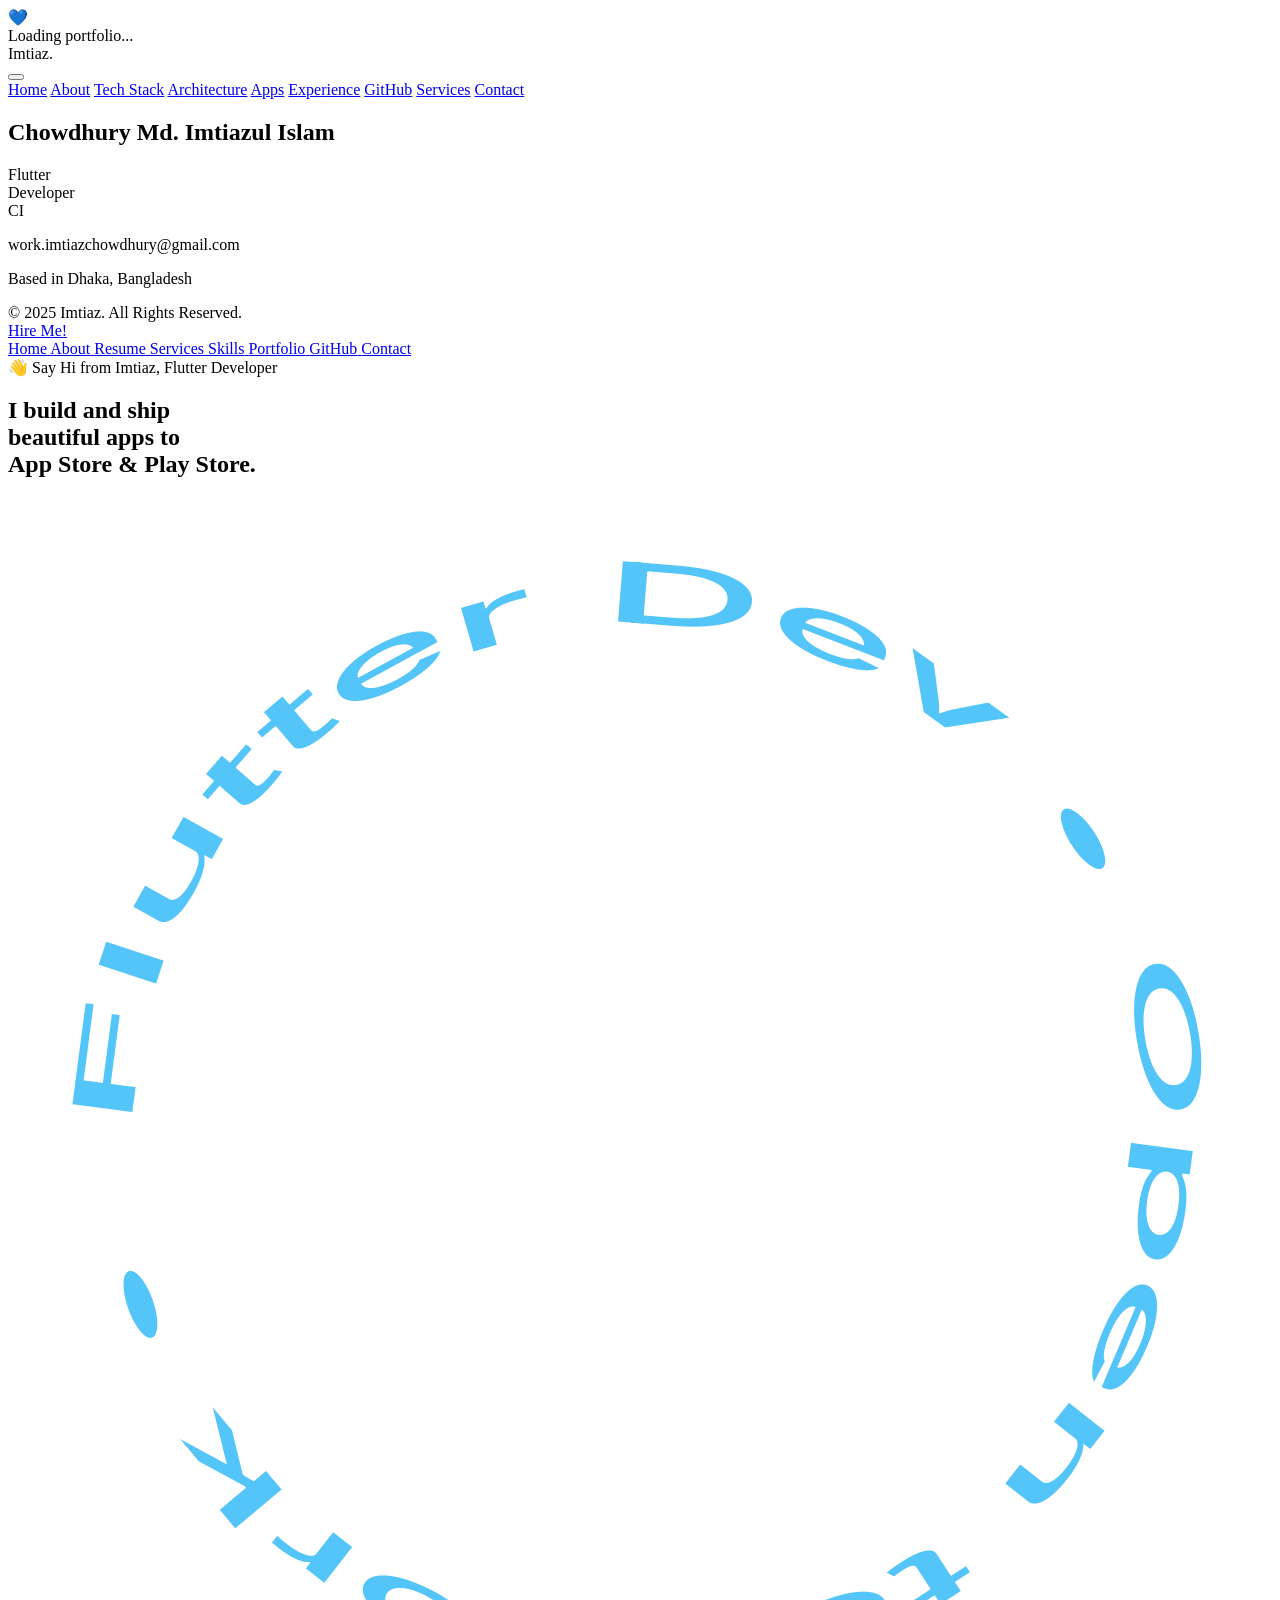
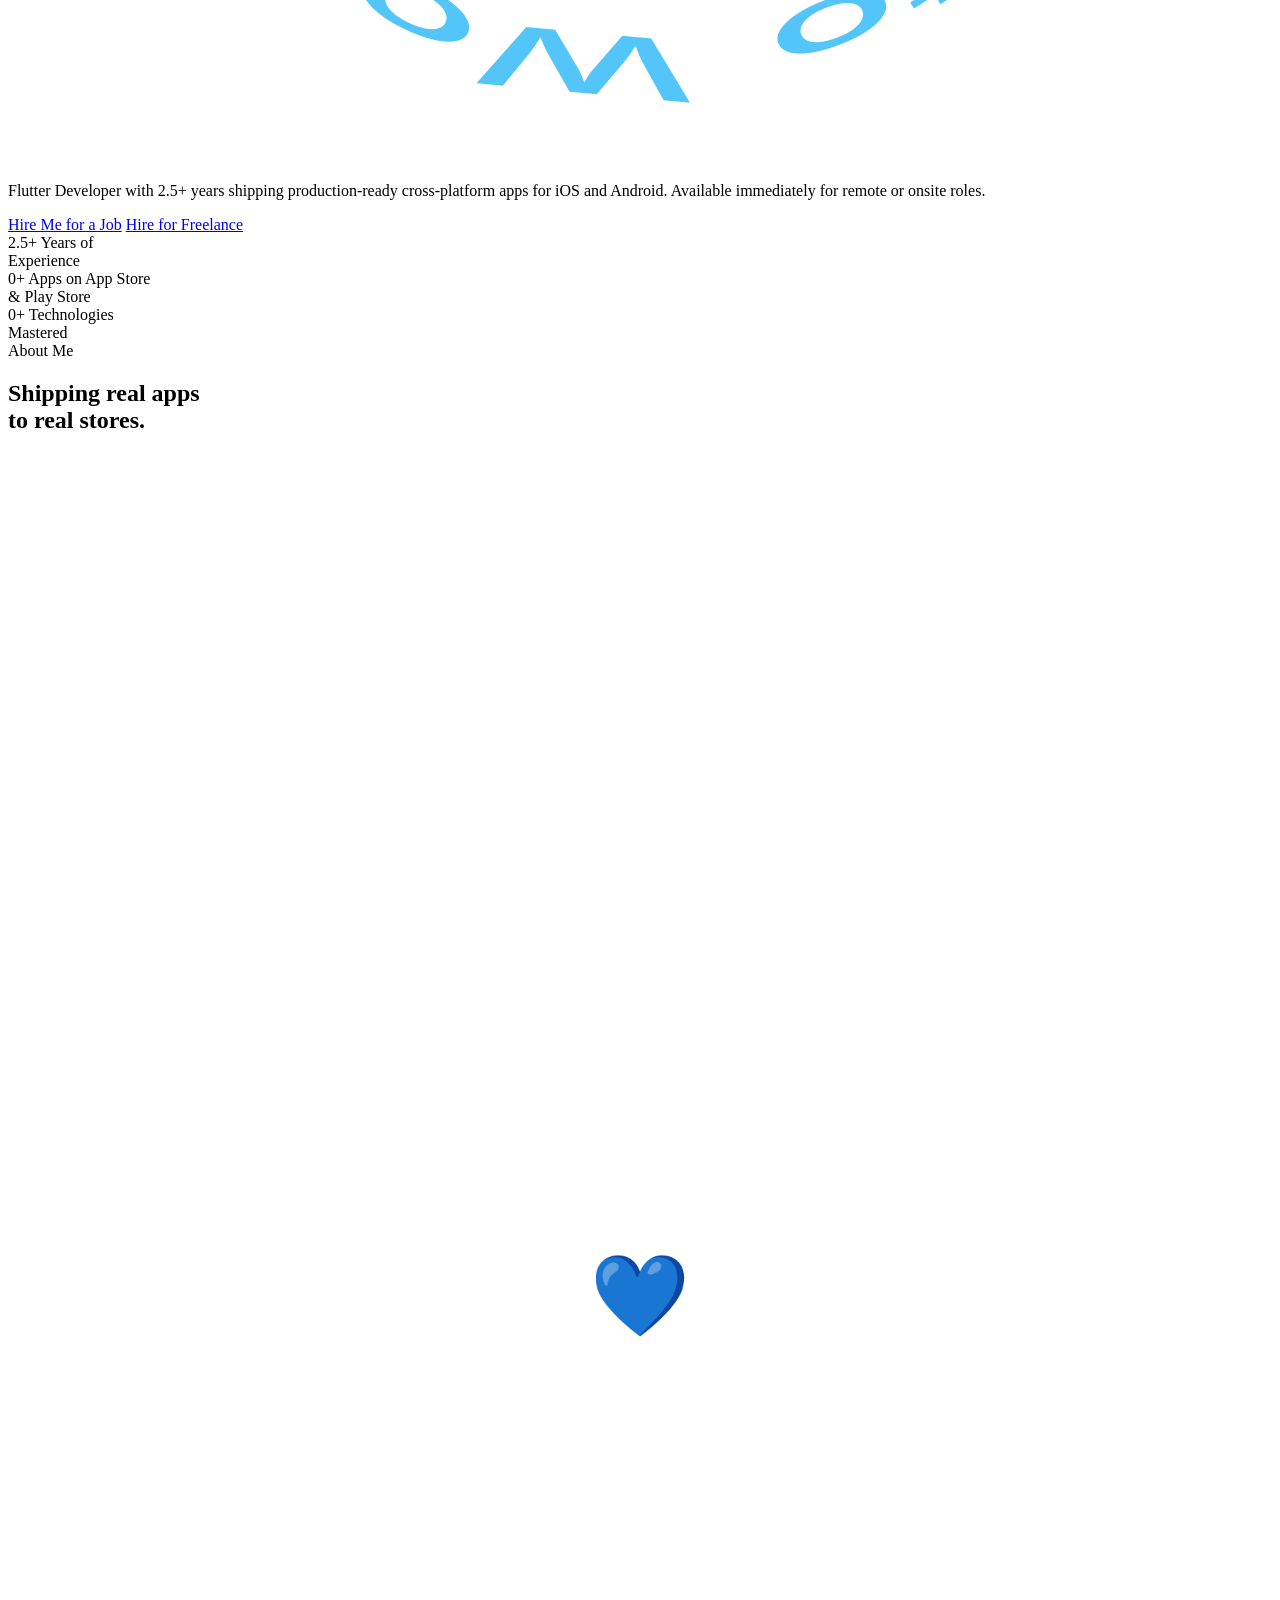
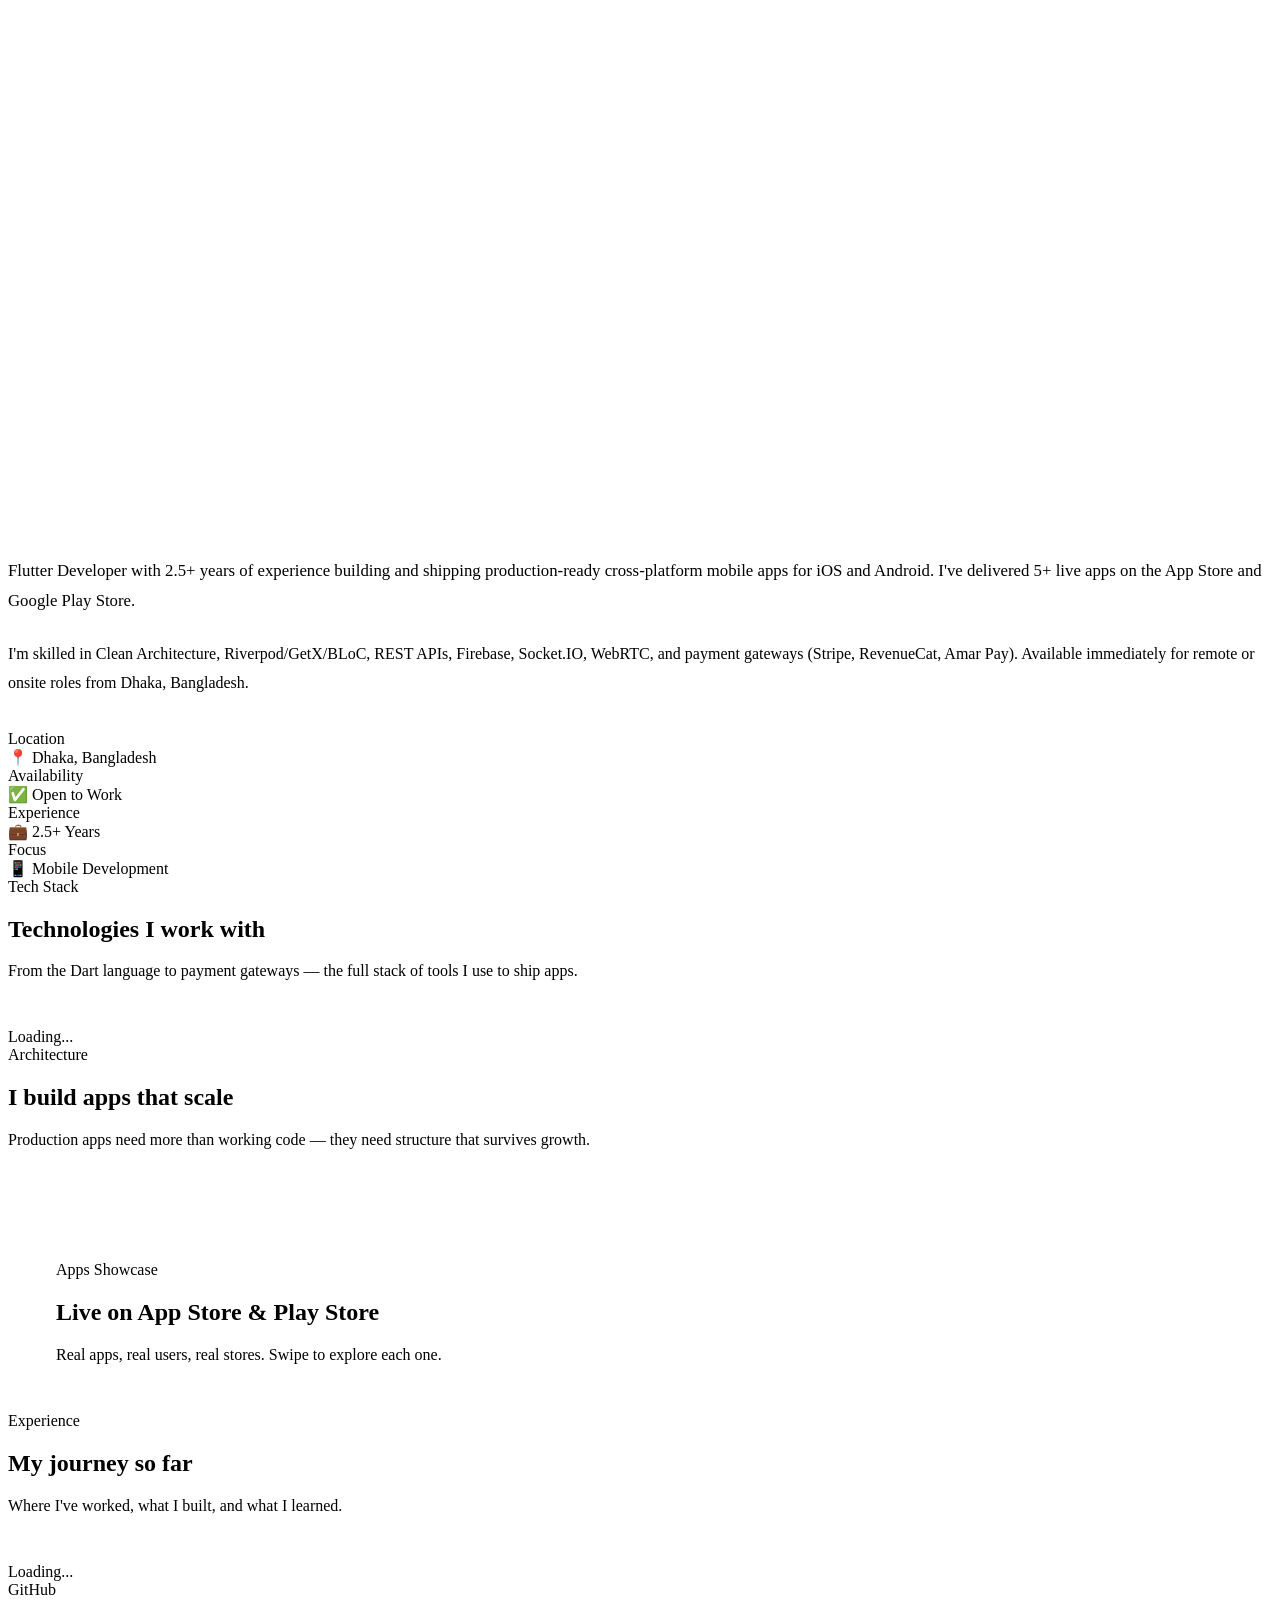
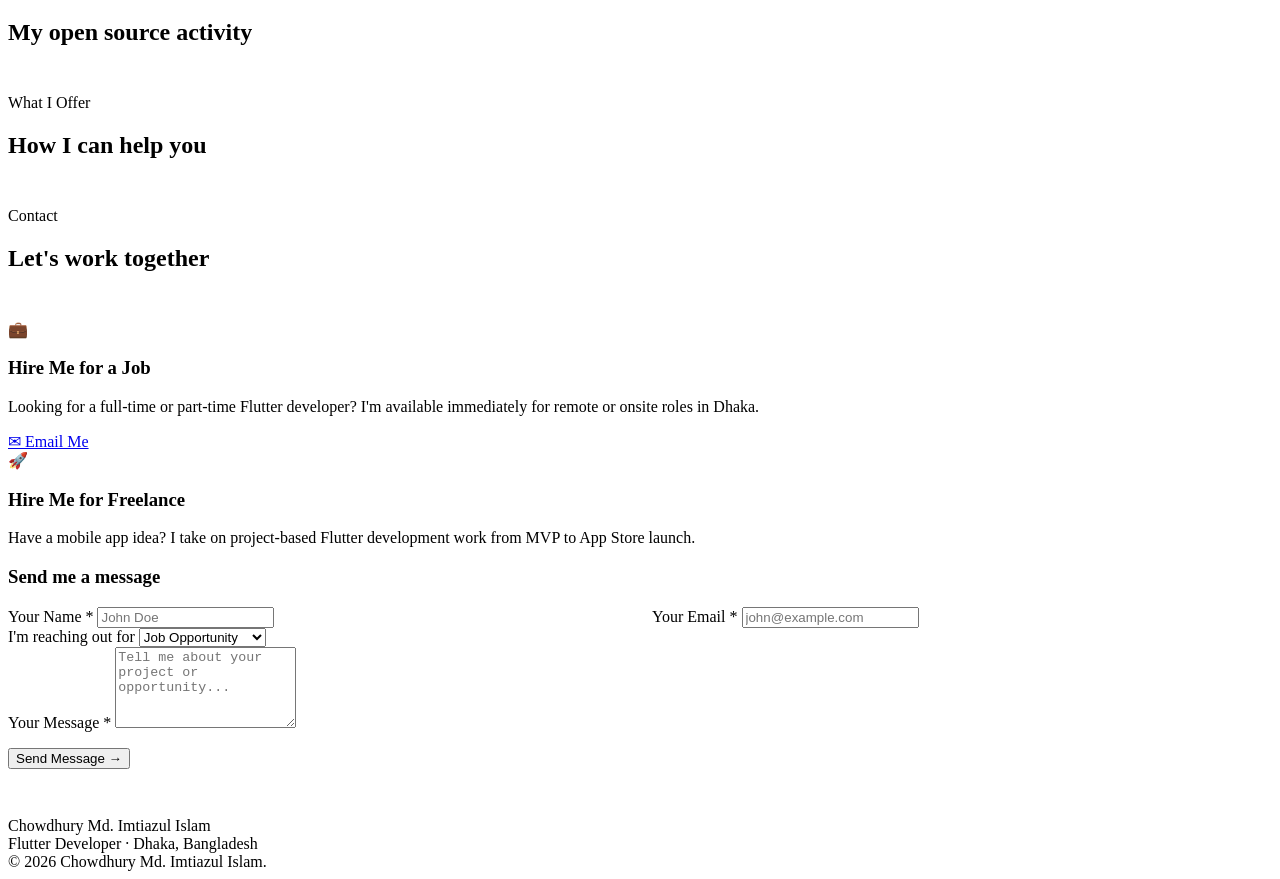
==== frontend/public/index.html @ 46ddad77 "worked on message section" ====
<!DOCTYPE html>
<html lang="en">
<head>
  <meta charset="UTF-8">
  <meta name="viewport" content="width=device-width, initial-scale=1.0">
  <title>Chowdhury Md. Imtiazul Islam — Flutter Developer</title>
  <meta name="description" content="Flutter Developer with 2.5+ years experience. 5+ apps live on App Store & Play Store. Available for remote or onsite roles.">
  <meta name="keywords" content="Flutter Developer, Mobile App Developer, iOS, Android, Dart, Dhaka Bangladesh">

  <!-- Open Graph / Social Preview -->
  <meta property="og:title" content="Chowdhury Md. Imtiazul Islam — Flutter Developer">
  <meta property="og:description" content="Flutter Developer with 2.5+ years shipping live apps to App Store & Play Store.">
  <meta property="og:type" content="website">

  <!-- ─── Google Fonts ─────────────────────────────────────── -->
  <link rel="preconnect" href="https://fonts.googleapis.com">
  <link rel="preconnect" href="https://fonts.gstatic.com" crossorigin>
  <link href="https://fonts.googleapis.com/css2?family=Inter:wght@300;400;500;600;700;900&display=swap" rel="stylesheet">

  <!-- ─── Phosphor Icons — clean minimal icon set ──────────── -->
  <link rel="stylesheet" href="https://unpkg.com/@phosphor-icons/web@2.1.1/src/regular/style.css">

  <!-- ─── Swiper.js (App Showcase slider) ─────────────────── -->
  <link rel="stylesheet" href="https://cdn.jsdelivr.net/npm/swiper@11/swiper-bundle.min.css">

  <!-- ─── Main CSS ──────────────────────────────────────────── -->
  <link rel="stylesheet" href="/assets/css/main.css">

  <!-- Favicon (Flutter blue diamond) -->
  <link rel="icon" href="data:image/svg+xml,<svg xmlns='http://www.w3.org/2000/svg' viewBox='0 0 100 100'><text y='.9em' font-size='90'>💙</text></svg>">
</head>
<body>

<!-- ═══════════════════════════════════════════════════════════
     PAGE LOADER
     Shows while JavaScript loads and API calls are in flight.
     Hidden by main.js once everything is ready.
═══════════════════════════════════════════════════════════ -->
<div id="page-loader" class="page-loader">
  <div class="loader-flutter">
    <div class="loader-icon">💙</div>
    <div class="loader-text">Loading portfolio...</div>
  </div>
</div>

<!-- ═══════════════════════════════════════════════════════════
     MOBILE TOP NAVIGATION BAR (< 1024px)
     Hidden on desktop — sidebar takes over at >= 1024px
═══════════════════════════════════════════════════════════ -->
<nav class="mobile-nav">
  <div class="mobile-nav-logo">Imtiaz<span>.</span></div>
  <button class="hamburger" id="hamburger" aria-label="Toggle menu">
    <span></span>
    <span></span>
    <span></span>
  </button>
</nav>

<!-- Mobile fullscreen dropdown menu -->
<div class="mobile-menu" id="mobile-menu">
  <a href="#hero">Home</a>
  <a href="#about">About</a>
  <a href="#tech-stack">Tech Stack</a>
  <a href="#architecture">Architecture</a>
  <a href="#apps-showcase">Apps</a>
  <a href="#experience">Experience</a>
  <a href="#github-stats">GitHub</a>
  <a href="#services">Services</a>
  <a href="#contact">Contact</a>
</div>

<!-- ═══════════════════════════════════════════════════════════
     PORTFOLIO LAYOUT WRAPPER
     Desktop: sidebar (fixed) + main content (scrollable)
═══════════════════════════════════════════════════════════ -->
<div class="portfolio-layout">

  <!-- ──────────────────────────────────────────────────────────
       FIXED LEFT SIDEBAR (desktop >= 1024px)
  ─────────────────────────────────────────────────────────── -->
  <!-- ── LEFT SIDEBAR: Drake exact layout ────────────────────────
       Photo → Name+Designation row → email/location → copyright
       → social icons (50px circles) → full-width Hire Me button -->
  <div class="sidebar-wrapper">

    <!-- Gear icon — absolute to wrapper, top-left corner of card -->
    <span class="sidebar-corner-icon" aria-hidden="true">
      <i class="ph ph-gear"></i>
    </span>

    <div class="sidebar-border">
    <aside class="sidebar">

      <!-- Name left, title right — same row (reference: header is FIRST, above photo) -->
      <div class="sidebar-header">
        <h2 class="sidebar-name" id="sidebar-name">Chowdhury Md. Imtiazul Islam</h2>
        <div class="sidebar-designation" id="sidebar-designation">Flutter<br>Developer</div>
      </div>

      <!-- Profile photo — below the name, matches reference order -->
      <img
        id="sidebar-photo"
        class="sidebar-avatar"
        src="/assets/images/profile/placeholder.jpg"
        alt="Chowdhury Md. Imtiazul Islam"
        onerror="this.style.display='none'; this.nextElementSibling.style.display='flex';"
      >
      <div class="sidebar-avatar-placeholder" style="display:none">CI</div>

      <!-- Address / contact info -->
      <div class="sidebar-address">
        <p id="sidebar-email">work.imtiazchowdhury@gmail.com</p>
        <p id="sidebar-location">Based in Dhaka, Bangladesh</p>
      </div>

      <!-- Copyright -->
      <div class="sidebar-copy" id="sidebar-copy">© 2025 Imtiaz. All Rights Reserved.</div>

      <!-- Social icons — single non-wrapping row -->
      <div class="sidebar-social">
        <a data-social="github" href="#" target="_blank" rel="noopener" aria-label="GitHub" style="display:none">
          <i class="ph ph-github-logo"></i>
        </a>
        <a data-social="linkedin" href="#" target="_blank" rel="noopener" aria-label="LinkedIn" style="display:none">
          <i class="ph ph-linkedin-logo"></i>
        </a>
        <a data-social="twitter" href="#" target="_blank" rel="noopener" aria-label="Twitter" style="display:none">
          <i class="ph ph-twitter-logo"></i>
        </a>
        <a data-social="instagram" href="#" target="_blank" rel="noopener" aria-label="Instagram" style="display:none">
          <i class="ph ph-instagram-logo"></i>
        </a>
      </div>

      <!-- Hire Me button with envelope icon -->
      <a href="#contact" class="sidebar-hire-btn sidebar-hire-btn--hidden" id="sidebar-hire-btn">
        <i class="ph ph-envelope"></i> <span id="sidebar-hire-btn-label">Hire Me!</span>
      </a>

    </aside>
    </div>
  </div>

  <!-- ── RIGHT-SIDE ICON NAVIGATION — Drake style ──────────────
       Fixed vertical pill card on the right, icon-only links
       with tooltip labels appearing on the LEFT on hover.      -->
  <nav class="right-menu" id="right-menu">
    <a href="#hero" class="active">
      <i class="ph ph-house"></i>
      <span class="menu-label">Home</span>
    </a>
    <a href="#about">
      <i class="ph ph-user"></i>
      <span class="menu-label">About</span>
    </a>
    <a href="#experience">
      <i class="ph ph-file-text"></i>
      <span class="menu-label">Resume</span>
    </a>
    <a href="#services">
      <i class="ph ph-gear"></i>
      <span class="menu-label">Services</span>
    </a>
    <a href="#tech-stack">
      <i class="ph ph-code"></i>
      <span class="menu-label">Skills</span>
    </a>
    <a href="#apps-showcase-wrapper">
      <i class="ph ph-briefcase"></i>
      <span class="menu-label">Portfolio</span>
    </a>
    <a href="#github-stats">
      <i class="ph ph-github-logo"></i>
      <span class="menu-label">GitHub</span>
    </a>
    <a href="#contact">
      <i class="ph ph-envelope-simple"></i>
      <span class="menu-label">Contact</span>
    </a>
  </nav>

  <!-- ──────────────────────────────────────────────────────────
       MAIN SCROLLABLE CONTENT
  ─────────────────────────────────────────────────────────── -->
  <main class="main-content">

    <!-- ════════════════════════════════════════════════════════
         SECTION 1 — HERO  (Drake exact layout)
         Layout: [subtitle pill] → [h1 + rotating badge row]
                 → [p bio] → [cta buttons] → [facts/stats]
    ════════════════════════════════════════════════════════ -->
    <section id="hero">

      <div class="hero-content">

        <!-- Subtitle pill — Drake style bordered pill above heading -->
        <div class="subtitle scroll-animation" data-animation="fade_from_bottom">
          <span>👋</span> <span id="hero-subtitle-text">Say Hi from Imtiaz, <span id="hero-subtitle-title">Flutter Developer</span></span>
        </div>

        <!-- Heading + rotating badge side by side (Drake layout) -->
        <div class="hero-top-row scroll-animation" data-animation="fade_from_bottom">
          <div class="hero-text-block">
            <!-- h1: 78px, font-weight 300, line-height 90px -->
            <h1 class="hero-title" id="hero-title">
              I build and ship<br>
              beautiful apps to<br>
              <span class="highlight">App Store</span> &amp;
              <span class="highlight">Play Store.</span>
            </h1>
          </div>

          <!-- Rotating badge — 175×175px circle, rotates, links to portfolio -->
          <a href="#apps-showcase" class="rotating-badge" aria-label="View my apps">
            <svg viewBox="0 0 175 175" xmlns="http://www.w3.org/2000/svg">
              <defs>
                <path id="badge-circle"
                  d="M 87.5,87.5 m -70,0 a 70,70 0 1,1 140,0 a 70,70 0 1,1 -140,0"/>
              </defs>
              <text font-size="11.5" font-family="Inter, sans-serif"
                    fill="#54c5f8" font-weight="500"
                    textLength="432" lengthAdjust="spacingAndGlyphs">
                <textPath href="#badge-circle" id="rotating-badge-text">Flutter Dev • Open to Work •&#160;</textPath>
              </text>
            </svg>
            <span class="rotating-badge-icon">
              <i class="ph ph-arrow-down"></i>
            </span>
          </a>
        </div>

        <!-- Short bio below heading -->
        <p class="hero-bio scroll-animation" data-animation="fade_from_bottom" id="hero-short-bio">
          Flutter Developer with 2.5+ years shipping production-ready
          cross-platform apps for iOS and Android. Available immediately
          for remote or onsite roles.
        </p>

        <!-- CTA buttons: pill-shaped, uppercase, 2px border -->
        <div class="hero-cta scroll-animation" data-animation="fade_from_bottom" id="hero-cta-row">
          <a href="#contact" class="btn" id="hero-cta-job">Hire Me for a Job</a>
          <a href="#contact" class="btn btn-outline" id="hero-cta-freelance">Hire for Freelance</a>
        </div>

        <!-- Facts / stats: 72px numbers, 100px gap, margin-top 55px -->
        <div class="hero-stats scroll-animation" data-animation="fade_from_bottom">
          <div>
            <span class="hero-stat-value" id="stat-years-value" data-count="2" data-suffix="+" data-decimal="true">2.5+</span>
            <span class="hero-stat-label" id="stat-years-label">Years of<br>Experience</span>
          </div>
          <div>
            <span class="hero-stat-value" id="stat-apps-value" data-count="5" data-suffix="+">0+</span>
            <span class="hero-stat-label" id="stat-apps-label">Apps on App Store<br>&amp; Play Store</span>
          </div>
          <div>
            <span class="hero-stat-value" id="stat-tech-value" data-count="10" data-suffix="+">0+</span>
            <span class="hero-stat-label" id="stat-tech-label">Technologies<br>Mastered</span>
          </div>
        </div>

      </div>

    </section>

    <!-- ════════════════════════════════════════════════════════
         SECTION 2 — ABOUT
    ════════════════════════════════════════════════════════ -->
    <section id="about">
      <div class="section-label scroll-animation" data-animation="fade_from_bottom">About Me</div>
      <h2 class="section-title scroll-animation" data-animation="fade_from_bottom" id="about-title">Shipping real apps<br>to real stores.</h2>

      <div class="about-layout">
        <!-- Left column: profile photo -->
        <div class="about-photo-wrapper scroll-animation" data-animation="fade_from_left">
          <!-- Replace src with your real photo path -->
          <img
            id="about-photo"
            class="about-photo"
            src="/assets/images/profile/placeholder.jpg"
            alt="Chowdhury Md. Imtiazul Islam"
            onerror="this.style.display='none'; this.nextElementSibling.style.display='flex';"
          >
          <!-- Fallback gradient block shown when no photo -->
          <div style="display:none;width:100%;aspect-ratio:3/4;border-radius:24px;background:linear-gradient(135deg,var(--color-primary-glow),var(--color-bg-4));align-items:center;justify-content:center;font-size:80px;">💙</div>
        </div>

        <!-- Right column: story text + info cards -->
        <div class="scroll-animation" data-animation="fade_from_right">
          <p id="about-bio" style="color:var(--color-text);line-height:1.8;margin-bottom:1.5rem;font-size:1.05rem">
            Flutter Developer with 2.5+ years of experience building and shipping production-ready
            cross-platform mobile apps for iOS and Android. I've delivered 5+ live apps on the
            App Store and Google Play Store.
          </p>
          <p id="about-paragraph2" style="color:var(--color-text-muted);line-height:1.8;margin-bottom:2rem">
            I'm skilled in Clean Architecture, Riverpod/GetX/BLoC, REST APIs, Firebase,
            Socket.IO, WebRTC, and payment gateways (Stripe, RevenueCat, Amar Pay).
            Available immediately for remote or onsite roles from Dhaka, Bangladesh.
          </p>

          <a id="cv-download-btn-1" href="#" download class="btn btn-primary" style="margin-bottom:2rem;display:none">
            📄 Download CV
          </a>

          <!-- Info cards grid -->
          <div class="about-info-cards scroll-animation" data-animation="fade_from_bottom">
            <div class="about-info-card">
              <div class="about-info-label">Location</div>
              <div class="about-info-value" id="about-location">📍 Dhaka, Bangladesh</div>
            </div>
            <div class="about-info-card">
              <div class="about-info-label">Availability</div>
              <div class="about-info-value" id="about-availability">✅ Open to Work</div>
            </div>
            <div class="about-info-card">
              <div class="about-info-label">Experience</div>
              <div class="about-info-value" id="about-experience">💼 2.5+ Years</div>
            </div>
            <div class="about-info-card">
              <div class="about-info-label">Focus</div>
              <div class="about-info-value" id="about-focus">📱 Mobile Development</div>
            </div>
          </div>
        </div>
      </div>
    </section>

    <!-- ════════════════════════════════════════════════════════
         SECTION 3 — TECH STACK
    ════════════════════════════════════════════════════════ -->
    <section id="tech-stack">
      <div class="section-label scroll-animation" data-animation="fade_from_bottom">Tech Stack</div>
      <h2 class="section-title scroll-animation" data-animation="fade_from_bottom">Technologies I work with</h2>
      <p class="section-subtitle scroll-animation" data-animation="fade_from_bottom">
        From the Dart language to payment gateways — the full stack of tools I use to ship apps.
      </p>
      <div id="tech-stack-content" style="margin-top:3rem">
        <div style="color:var(--color-text-muted)">Loading...</div>
      </div>
    </section>

    <!-- ════════════════════════════════════════════════════════
         SECTION 4 — ARCHITECTURE EXPERTISE
    ════════════════════════════════════════════════════════ -->
    <section id="architecture">
      <div class="section-label scroll-animation" data-animation="fade_from_bottom">Architecture</div>
      <h2 class="section-title scroll-animation" data-animation="fade_from_bottom">I build apps that scale</h2>
      <p class="section-subtitle scroll-animation" data-animation="fade_from_bottom">
        Production apps need more than working code — they need structure that survives growth.
      </p>
      <div id="architecture-grid" class="scroll-animation" data-animation="fade_from_bottom" style="margin-top:3rem"></div>
    </section>

    <!-- ════════════════════════════════════════════════════════
         SECTION 5 — APPS SHOWCASE
    ════════════════════════════════════════════════════════ -->
    <section id="apps-showcase-wrapper">
      <div style="padding:4rem 3rem 2rem">
        <div class="section-label scroll-animation" data-animation="fade_from_bottom">Apps Showcase</div>
        <h2 class="section-title scroll-animation" data-animation="fade_from_bottom">Live on App Store & Play Store</h2>
        <p class="section-subtitle scroll-animation" data-animation="fade_from_bottom">
          Real apps, real users, real stores. Swipe to explore each one.
        </p>
      </div>
      <div id="apps-showcase" class="scroll-animation" data-animation="fade_from_bottom"></div>
    </section>

    <!-- ════════════════════════════════════════════════════════
         SECTION 6 — EXPERIENCE TIMELINE
    ════════════════════════════════════════════════════════ -->
    <section id="experience">
      <div class="section-label scroll-animation" data-animation="fade_from_bottom">Experience</div>
      <h2 class="section-title scroll-animation" data-animation="fade_from_bottom">My journey so far</h2>
      <p class="section-subtitle scroll-animation" data-animation="fade_from_bottom">
        Where I've worked, what I built, and what I learned.
      </p>
      <div class="timeline" id="experience-timeline" style="margin-top:3rem" class="scroll-animation" data-animation="fade_from_bottom">
        <div style="color:var(--color-text-muted)">Loading...</div>
      </div>
    </section>

    <!-- ════════════════════════════════════════════════════════
         SECTION 7 — GITHUB STATS
    ════════════════════════════════════════════════════════ -->
    <section id="github-stats">
      <div class="section-label scroll-animation" data-animation="fade_from_bottom">GitHub</div>
      <h2 class="section-title scroll-animation" data-animation="fade_from_bottom">My open source activity</h2>
      <div id="github-content" style="margin-top:3rem" class="scroll-animation" data-animation="fade_from_bottom"></div>
    </section>

    <!-- ════════════════════════════════════════════════════════
         SECTION 8 — WHAT I OFFER (Services)
    ════════════════════════════════════════════════════════ -->
    <section id="services">
      <div class="section-label scroll-animation" data-animation="fade_from_bottom">What I Offer</div>
      <h2 class="section-title scroll-animation" data-animation="fade_from_bottom">How I can help you</h2>
      <div id="services-grid" class="services-grid scroll-animation" data-animation="fade_from_bottom" style="margin-top:3rem"></div>
    </section>

    <!-- ════════════════════════════════════════════════════════
         SECTION 9 — CONTACT
    ════════════════════════════════════════════════════════ -->
    <section id="contact">
      <div class="section-label scroll-animation" data-animation="fade_from_bottom">Contact</div>
      <h2 class="section-title scroll-animation" data-animation="fade_from_bottom">Let's work together</h2>

      <!-- Status banner — shown by JS when status is set -->
      <div id="status-banner" class="status-banner" style="display:none">
        <i id="status-banner-icon" class="ph"></i>
        <span id="status-banner-text"></span>
      </div>

      <!-- Two contact intent cards -->
      <div class="contact-layout scroll-animation" data-animation="fade_from_bottom" id="contact-cards-row" style="margin-top:3rem">
        <div class="contact-card" id="contact-card-job">
          <div class="contact-card-icon">💼</div>
          <h3 class="contact-card-title">Hire Me for a Job</h3>
          <p class="contact-card-desc">
            Looking for a full-time or part-time Flutter developer?
            I'm available immediately for remote or onsite roles in Dhaka.
          </p>
          <a href="mailto:work.imtiazchowdhury@gmail.com" class="btn btn-primary btn-block">
            ✉ Email Me
          </a>
        </div>

        <div class="contact-card" id="contact-card-freelance">
          <div class="contact-card-icon">🚀</div>
          <h3 class="contact-card-title">Hire Me for Freelance</h3>
          <p class="contact-card-desc">
            Have a mobile app idea? I take on project-based Flutter development work
            from MVP to App Store launch.
          </p>
          <a data-social="whatsapp" href="#" target="_blank" rel="noopener" class="btn btn-outline btn-block" style="display:none">
            💬 WhatsApp Me
          </a>
        </div>
      </div>

      <!-- Contact form -->
      <div class="contact-form-wrapper scroll-animation" data-animation="fade_from_bottom">
        <h3 class="contact-form-title">Send me a message</h3>
        <form id="contact-form" novalidate>
          <div style="display:grid;grid-template-columns:1fr 1fr;gap:1.5rem">
            <div class="form-group">
              <label class="form-label" for="contact-name">Your Name *</label>
              <input class="form-control" id="contact-name" name="name" type="text" placeholder="John Doe" required>
            </div>
            <div class="form-group">
              <label class="form-label" for="contact-email">Your Email *</label>
              <input class="form-control" id="contact-email" name="email" type="email" placeholder="john@example.com" required>
            </div>
          </div>
          <div class="form-group">
            <label class="form-label" for="contact-type">I'm reaching out for</label>
            <select class="form-control" id="contact-type" name="type">
              <option value="Job Opportunity">Job Opportunity</option>
              <option value="Freelance">Freelance Project</option>
              <option value="Other">Other</option>
            </select>
          </div>
          <div class="form-group">
            <label class="form-label" for="contact-message">Your Message *</label>
            <textarea class="form-control" id="contact-message" name="content" rows="5" placeholder="Tell me about your project or opportunity..." required></textarea>
          </div>
          <button type="submit" class="btn btn-primary btn-lg btn-block" style="margin-top:1rem">
            Send Message →
          </button>
          <!-- Filled dynamically by contact.js based on availability -->
          <div id="contact-success" class="form-success-msg"></div>
        </form>
      </div>

      <!-- Download CV -->
      <div class="scroll-animation" data-animation="fade_from_bottom" style="text-align:center;margin-top:3rem">
        <a id="cv-download-btn-2" href="#" download class="btn btn-outline btn-lg" style="display:none">
          📄 Download My CV
        </a>
      </div>
    </section>

    <!-- ════════════════════════════════════════════════════════
         FOOTER
    ════════════════════════════════════════════════════════ -->
    <footer>
      <div class="footer-name scroll-animation" data-animation="fade_from_bottom">Chowdhury Md. Imtiazul Islam</div>
      <div class="footer-tagline scroll-animation" data-animation="fade_from_bottom" id="footer-tagline">Flutter Developer · Dhaka, Bangladesh</div>

      <div class="footer-social scroll-animation" data-animation="fade_from_bottom">
        <a data-social="github" href="#" target="_blank" rel="noopener" aria-label="GitHub" style="display:none">GH</a>
        <a data-social="linkedin" href="#" target="_blank" rel="noopener" aria-label="LinkedIn" style="display:none">LI</a>
        <a data-social="twitter" href="#" target="_blank" rel="noopener" aria-label="Twitter" style="display:none">TW</a>
        <a data-social="instagram" href="#" target="_blank" rel="noopener" aria-label="Instagram" style="display:none">IG</a>
      </div>

      <div class="footer-copy" id="footer-copy">
        © <span id="footer-year"></span> Chowdhury Md. Imtiazul Islam.
      </div>
      <div class="footer-built-with" id="footer-built-with" style="display:none"></div>
    </footer>

  </main><!-- end .main-content -->
</div><!-- end .portfolio-layout -->

<!-- ═══════════════════════════════════════════════════════════
     SCRIPTS — loaded at end of body for best page load performance
═══════════════════════════════════════════════════════════ -->

<!-- Swiper.js for the App Showcase slider -->
<script src="https://cdn.jsdelivr.net/npm/swiper@11/swiper-bundle.min.js"></script>


<!-- ─── Core utilities (must load before page scripts) ─── -->
<script src="/assets/js/core/api.js"></script>
<script src="/assets/js/core/store.js"></script>
<script src="/assets/js/core/utils.js?v=5"></script>
<script src="/assets/js/core/auth.js"></script>
<script src="/assets/js/core/validator.js"></script>

<!-- ─── Reusable components ──────────────────────────────── -->
<script src="/assets/js/components/ScrollAnimations.js"></script>
<script src="/assets/js/components/Toast.js"></script>
<script src="/assets/js/components/Sidebar.js"></script>
<script src="/assets/js/components/Navbar.js"></script>
<script src="/assets/js/components/SkillBar.js"></script>
<script src="/assets/js/components/PhoneMockup.js"></script>
<script src="/assets/js/components/AppShowcase.js"></script>

<!-- ─── Portfolio section scripts ────────────────────────── -->
<script src="/assets/js/pages/portfolio/hero.js?v=5"></script>
<script src="/assets/js/pages/portfolio/about.js?v=5"></script>
<script src="/assets/js/pages/portfolio/techstack.js"></script>
<script src="/assets/js/pages/portfolio/architecture.js"></script>
<script src="/assets/js/pages/portfolio/apps.js"></script>
<script src="/assets/js/pages/portfolio/experience.js"></script>
<script src="/assets/js/pages/portfolio/github.js"></script>
<script src="/assets/js/pages/portfolio/services.js"></script>
<script src="/assets/js/pages/portfolio/contact.js"></script>

<!-- ─── Main orchestrator — must be last ────────────────── -->
<script src="/assets/js/main.js"></script>

<script>
  // Set current year in footer
  document.getElementById('footer-year').textContent = new Date().getFullYear();
</script>

</body>
</html>
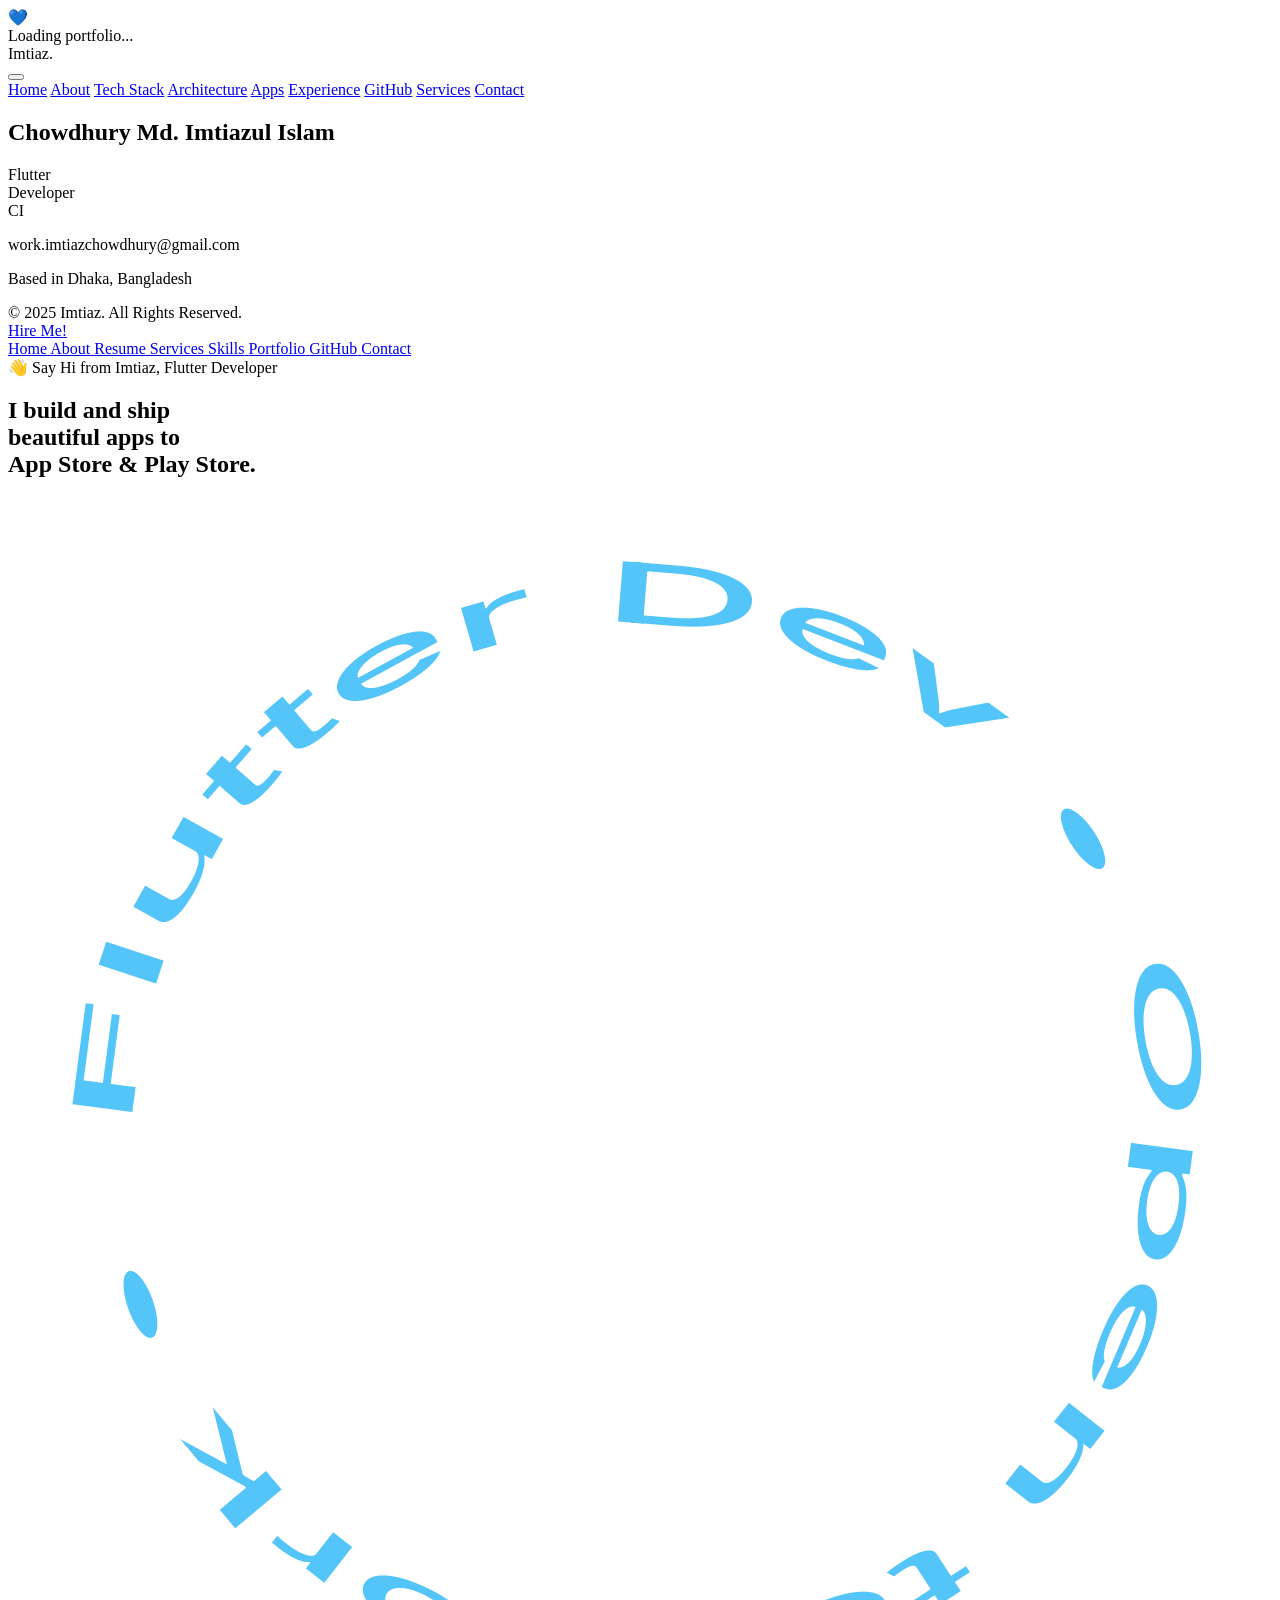
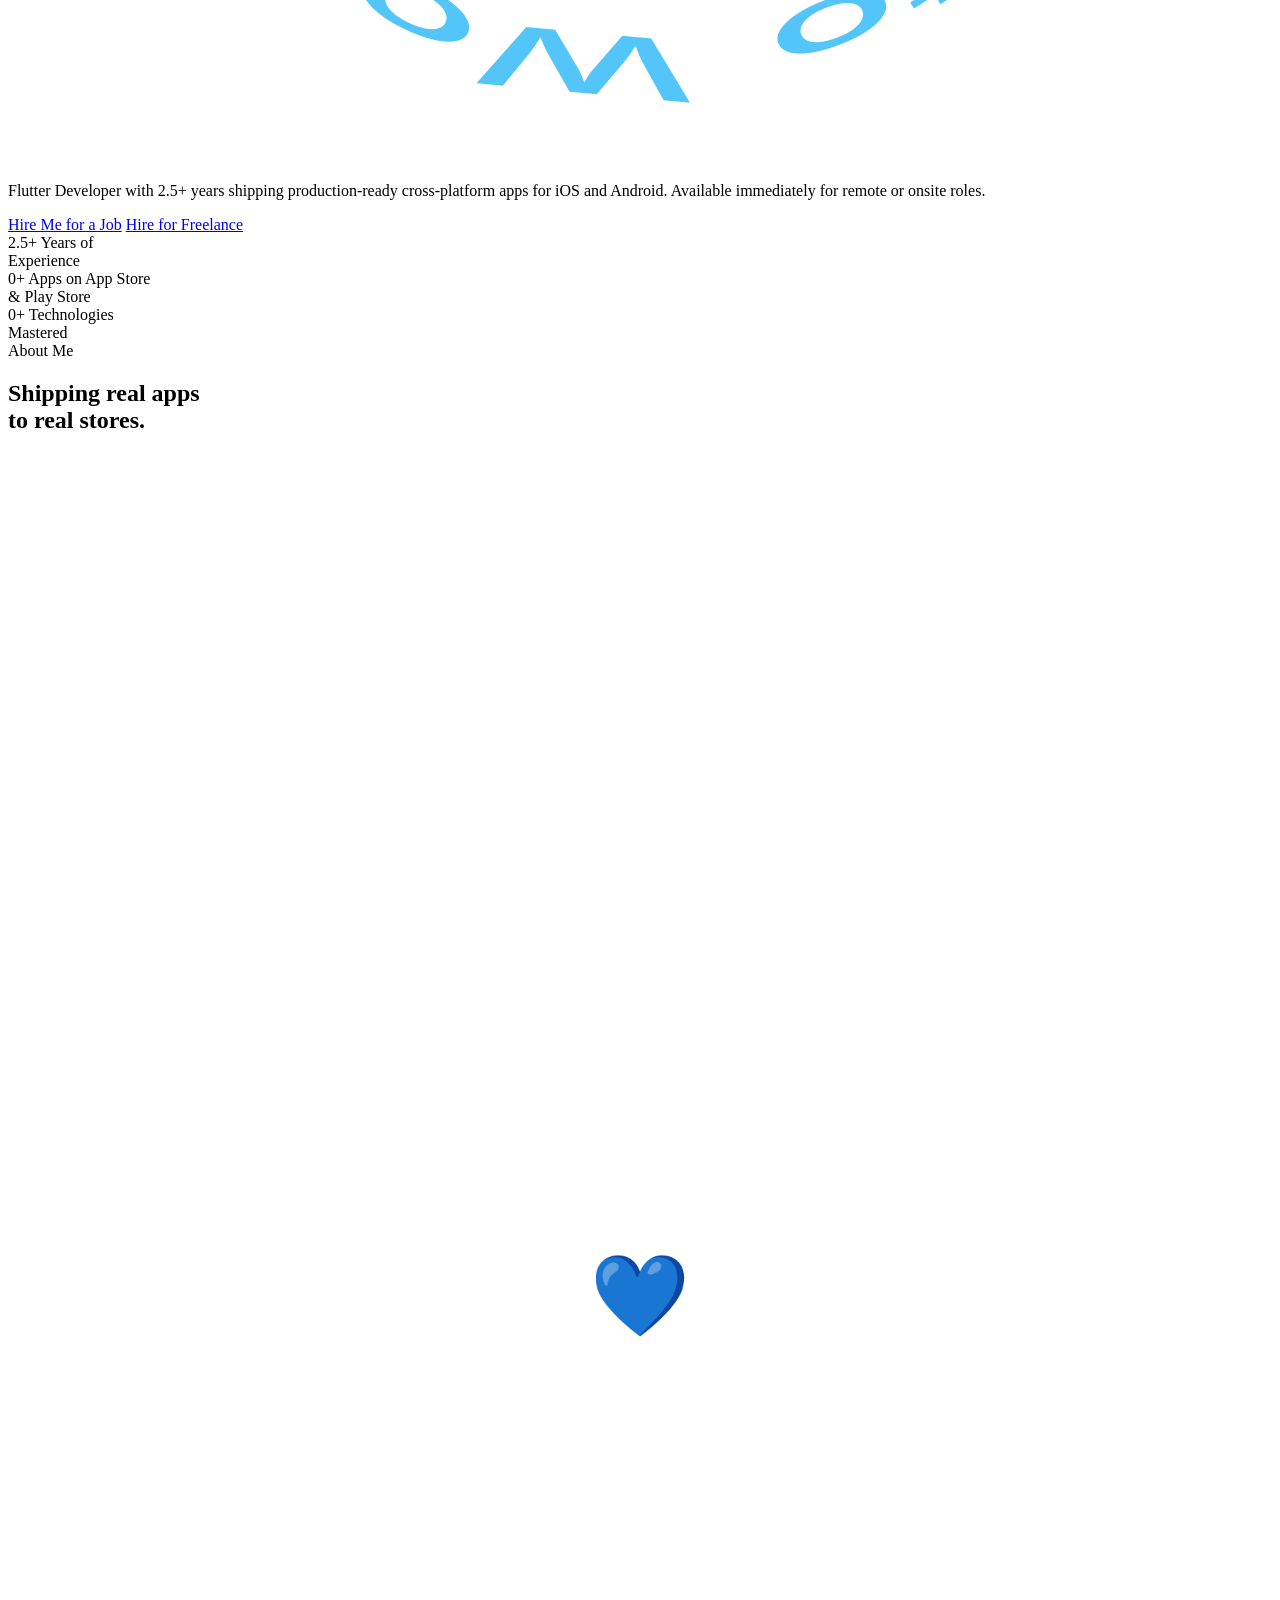
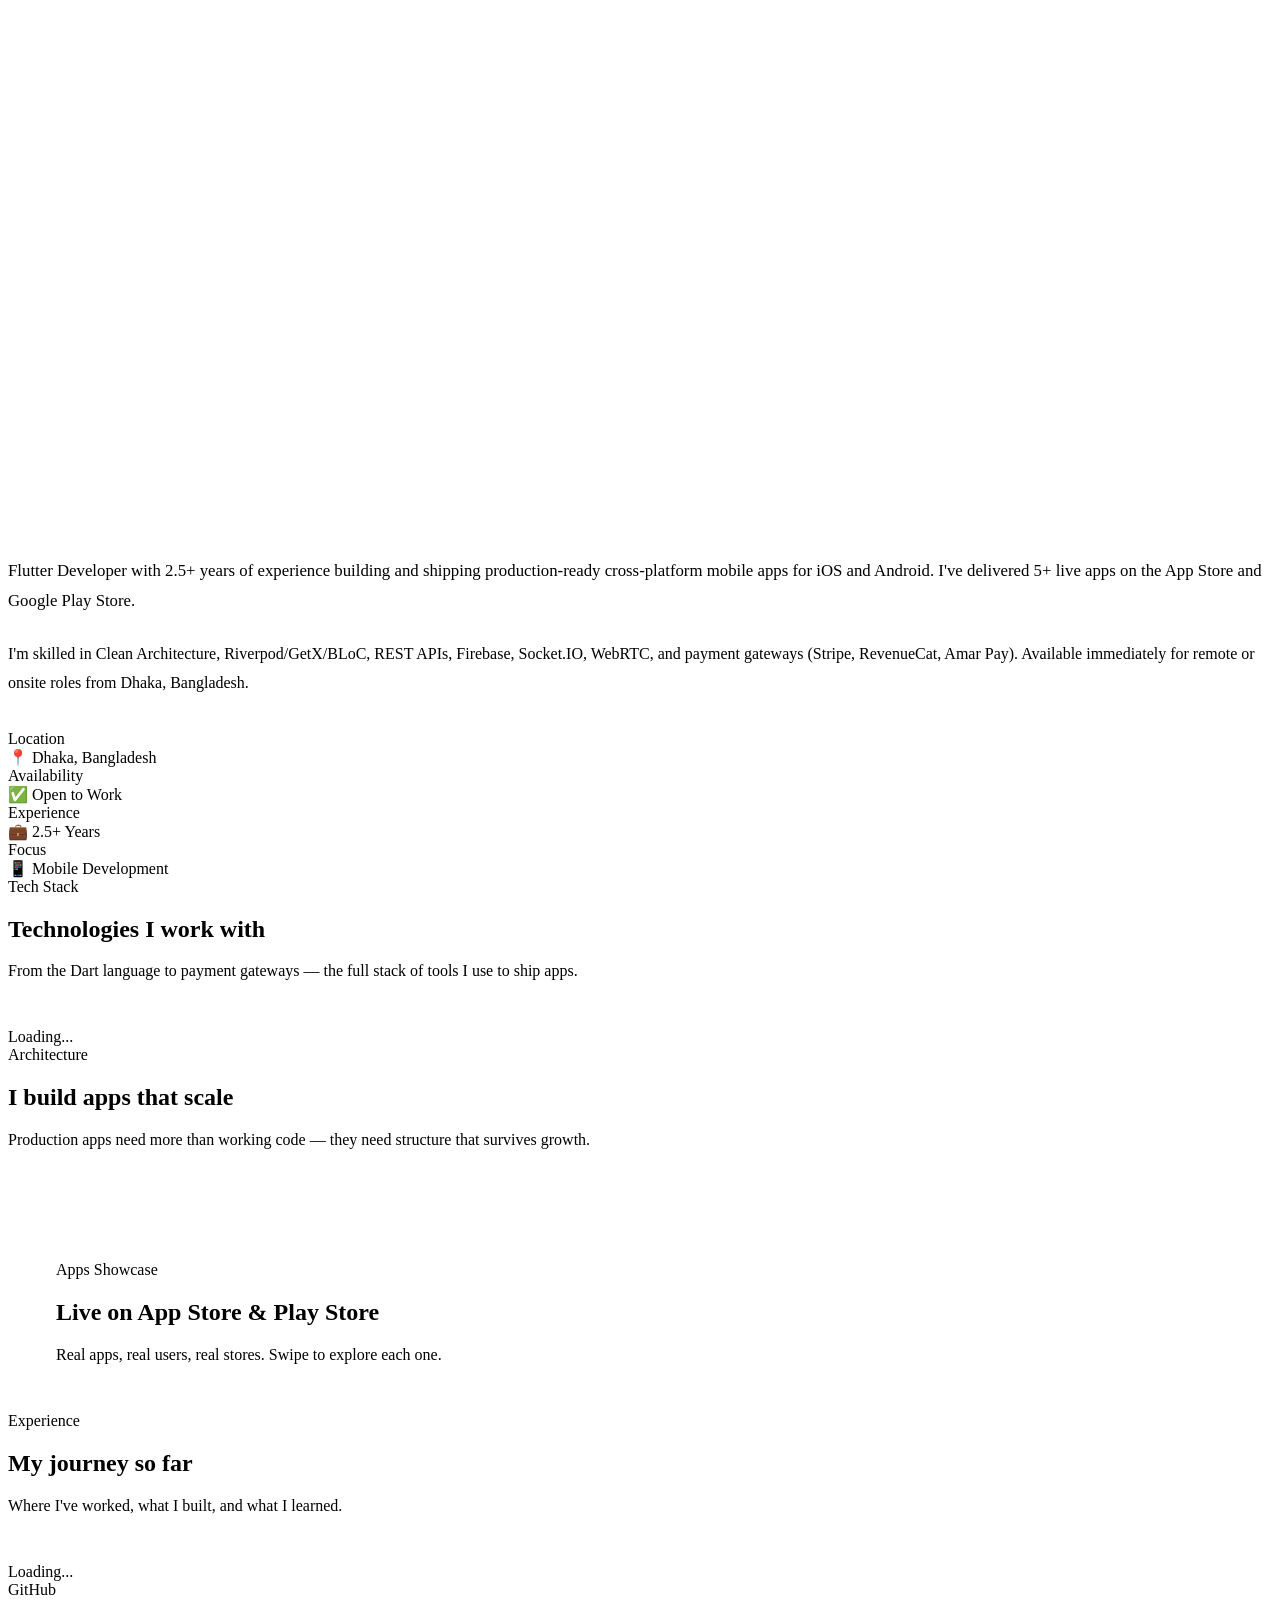
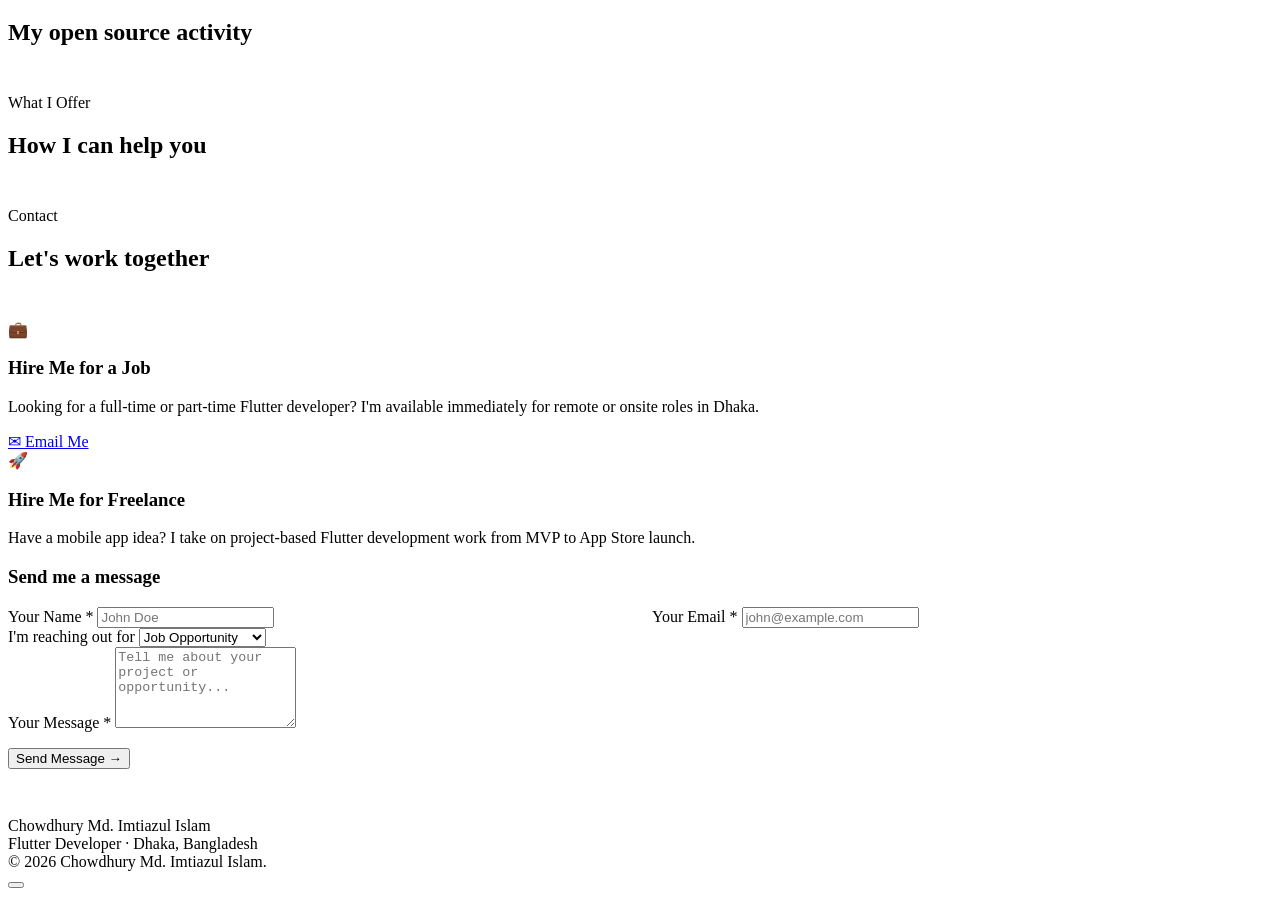
==== commit a9e7f94e: "Add Project Detail modal functionality and styles - Implemented ProjectDetail.js to handle the displ" ====
--- a/frontend/public/index.html
+++ b/frontend/public/index.html
@@ -24,7 +24,7 @@
   <link rel="stylesheet" href="https://cdn.jsdelivr.net/npm/swiper@11/swiper-bundle.min.css">
 
   <!-- ─── Main CSS ──────────────────────────────────────────── -->
-  <link rel="stylesheet" href="/assets/css/main.css">
+  <link rel="stylesheet" href="/assets/css/main.css?v=14">
 
   <!-- Favicon (Flutter blue diamond) -->
   <link rel="icon" href="data:image/svg+xml,<svg xmlns='http://www.w3.org/2000/svg' viewBox='0 0 100 100'><text y='.9em' font-size='90'>💙</text></svg>">
@@ -501,6 +501,21 @@
   </main><!-- end .main-content -->
 </div><!-- end .portfolio-layout -->
 
+<!-- Project Details modal — opened from each AppShowcase slide's "View Details"
+     button. Reuses .modal-overlay base from modal.css; section + gallery styling
+     lives in components/project-detail.css. ProjectDetail.js renders into .pd-body. -->
+<div class="modal-overlay pd-overlay" id="project-detail-modal"
+  onclick="if(event.target===this) ProjectDetail.close()">
+  <div class="pd-shell">
+    <button type="button" class="pd-close" onclick="ProjectDetail.close()" aria-label="Close">
+      <i class="ph ph-x"></i>
+    </button>
+    <div class="pd-scroll">
+      <div class="pd-body"><!-- injected by ProjectDetail.show(project) --></div>
+    </div>
+  </div>
+</div>
+
 <!-- ═══════════════════════════════════════════════════════════
      SCRIPTS — loaded at end of body for best page load performance
 ═══════════════════════════════════════════════════════════ -->
@@ -521,9 +536,10 @@
 <script src="/assets/js/components/Toast.js"></script>
 <script src="/assets/js/components/Sidebar.js"></script>
 <script src="/assets/js/components/Navbar.js"></script>
-<script src="/assets/js/components/SkillBar.js"></script>
-<script src="/assets/js/components/PhoneMockup.js"></script>
-<script src="/assets/js/components/AppShowcase.js"></script>
+<script src="/assets/js/components/SkillBar.js?v=2"></script>
+<script src="/assets/js/components/PhoneMockup.js?v=2"></script>
+<script src="/assets/js/components/AppShowcase.js?v=4"></script>
+<script src="/assets/js/components/ProjectDetail.js?v=1"></script>
 
 <!-- ─── Portfolio section scripts ────────────────────────── -->
 <script src="/assets/js/pages/portfolio/hero.js?v=5"></script>
@@ -531,7 +547,7 @@
 <script src="/assets/js/pages/portfolio/techstack.js"></script>
 <script src="/assets/js/pages/portfolio/architecture.js"></script>
 <script src="/assets/js/pages/portfolio/apps.js"></script>
-<script src="/assets/js/pages/portfolio/experience.js"></script>
+<script src="/assets/js/pages/portfolio/experience.js?v=10"></script>
 <script src="/assets/js/pages/portfolio/github.js"></script>
 <script src="/assets/js/pages/portfolio/services.js"></script>
 <script src="/assets/js/pages/portfolio/contact.js"></script>
